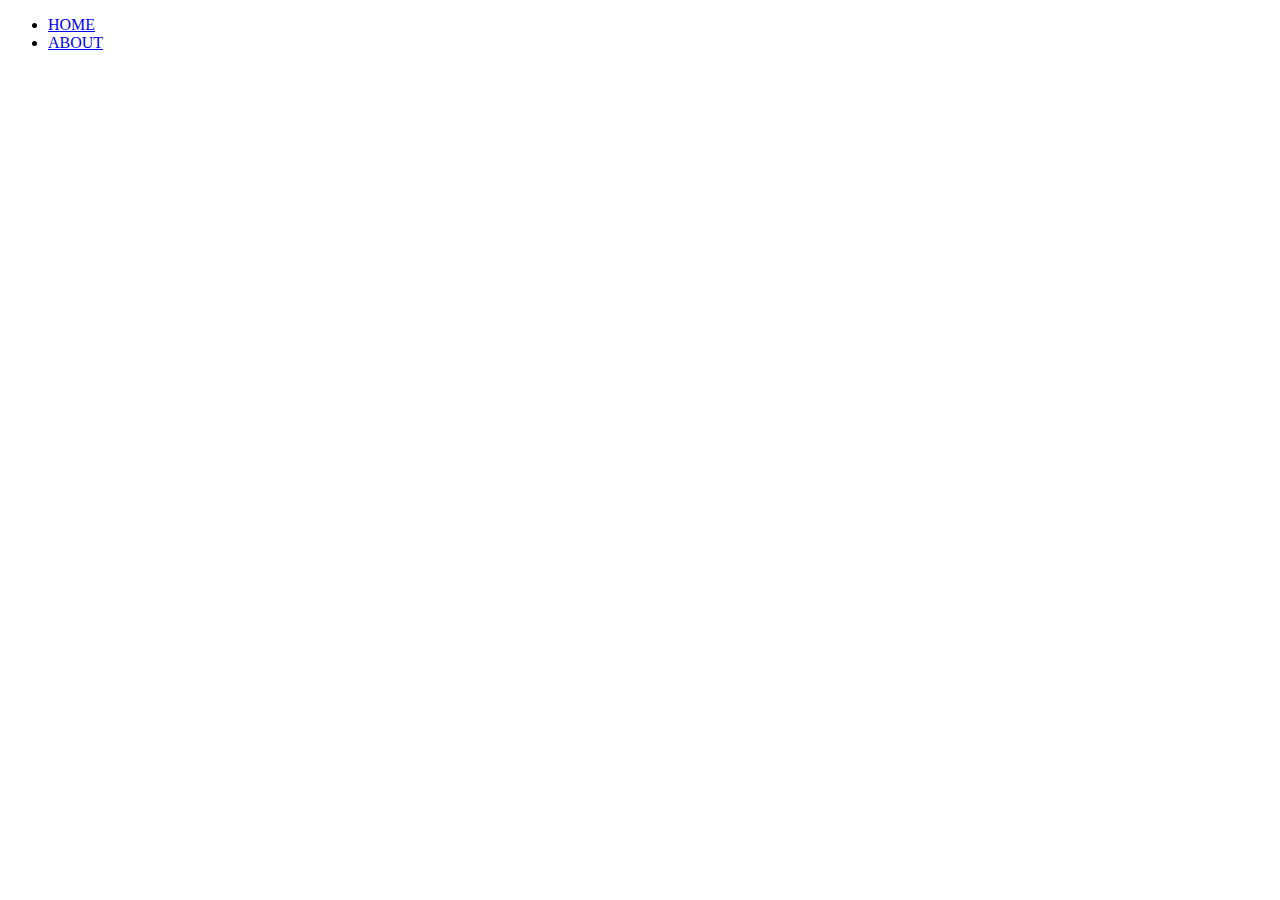
==== index.html @ c54d89ac "Bwesit" ====
<!DOCTYPE html>
<html lang="en">
<head>
    <meta charset="UTF-8">
    <meta name="viewport" content="width=device-width, initial-scale=1.0">
    <meta http-equiv="X-UA-Compatible" content="ie=edge">
    <title>Document</title>
</head>
<body>
    <ul>
		<li><a class="current" href="#">HOME</a></li>
		<li><a href="#">ABOUT</a></li>
	


	</ul>
</body>
</html>
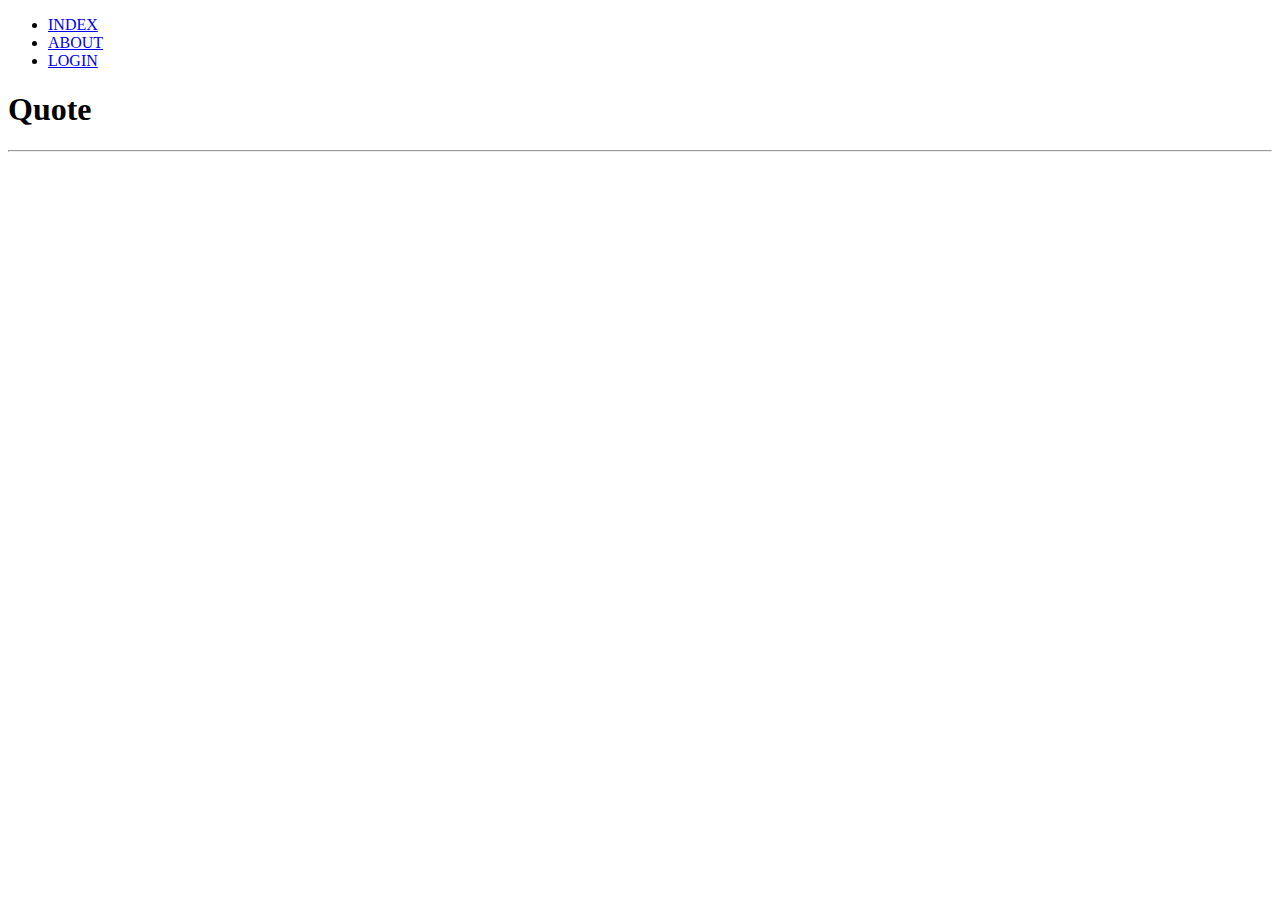
==== commit 8c59e4a6: "Update index.html" ====
--- a/index.html
+++ b/index.html
@@ -1,18 +1,35 @@
 <!DOCTYPE html>
-<html lang="en">
+<html>
 <head>
-    <meta charset="UTF-8">
-    <meta name="viewport" content="width=device-width, initial-scale=1.0">
-    <meta http-equiv="X-UA-Compatible" content="ie=edge">
-    <title>Document</title>
+	<title>Index Page</title>
+
+	<link rel="stylesheet" type="text/css" href="css/index.css">
 </head>
 <body>
-    <ul>
-		<li><a class="current" href="#">HOME</a></li>
-		<li><a href="#">ABOUT</a></li>
+<div id="container">
+
+<div id="nav">
+<ul>
+		<li><a class="current" href="index.html">INDEX</a></li>
+		<li><a href="about.html">ABOUT</a></li>
+		<li><a href="login.html">LOGIN</a></li>
+
+	</ul>
 	
+</div>
+
+<div id="contents">
+	
+<h1>Quote</h1>
+<hr>
+<p style="color:white">"You can only see what i choose to show, there's so much more you just dont know!!</p>
 
 
-	</ul>
+
+
+</div>
+
+
+</div>
 </body>
-</html>+</html>
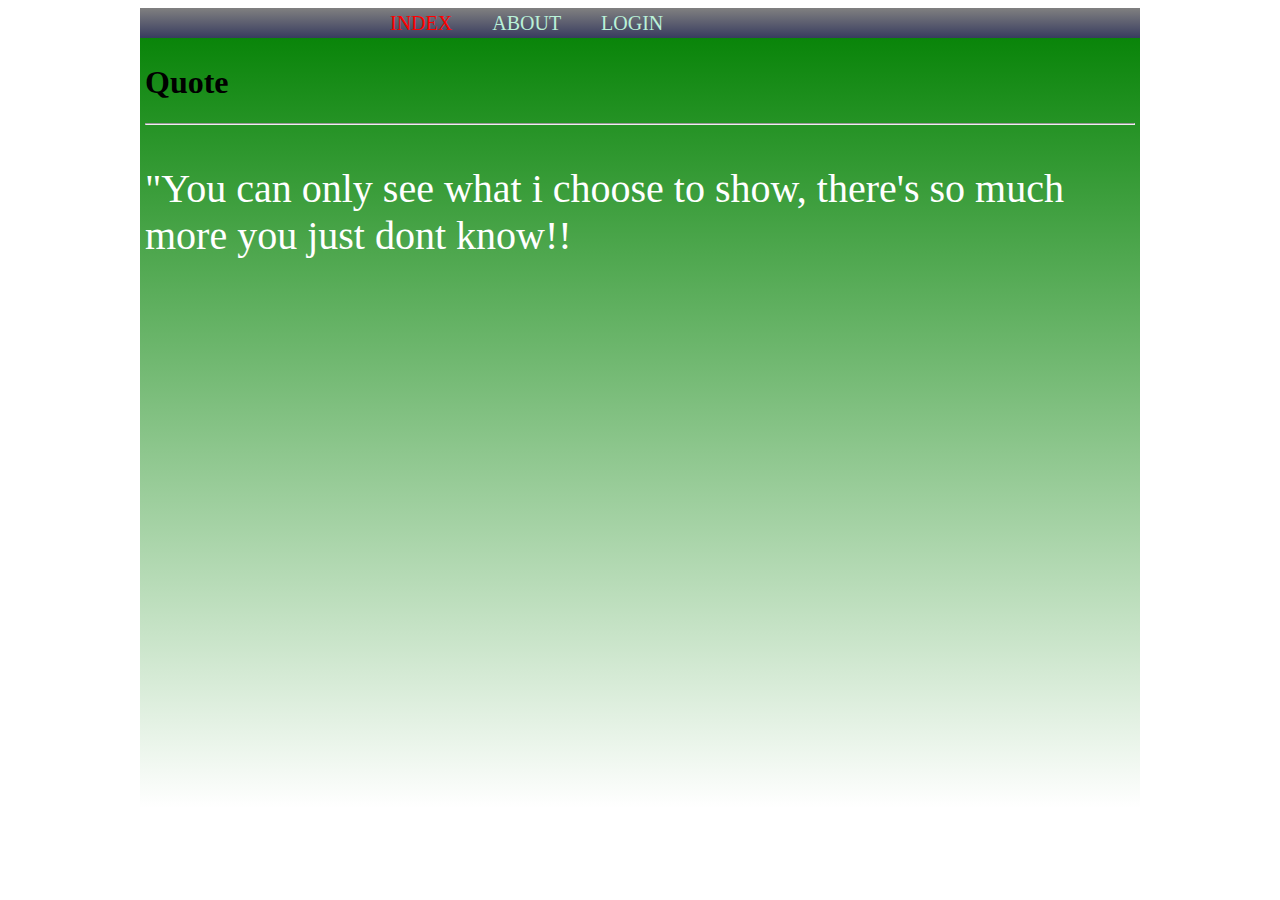
==== commit 637e9b15: "commit" ====
--- a/index.html
+++ b/index.html
@@ -1,7 +1,7 @@
 <!DOCTYPE html>
 <html>
 <head>
-	<title>Index Page</title>
+	<title>Index Page!!</title>
 
 	<link rel="stylesheet" type="text/css" href="css/index.css">
 </head>
@@ -22,7 +22,7 @@
 	
 <h1>Quote</h1>
 <hr>
-<p style="color:white">"You can only see what i choose to show, there's so much more you just dont know!!</p>
+<p style="color:white;font-size:40px;">"You can only see what i choose to show, there's so much more you just dont know!!</p>
 
 
 
--- a/css/index.css
+++ b/css/index.css
@@ -0,0 +1,97 @@
+
+
+#container{
+		margin-left: auto;
+	margin-right: auto;
+height: 800px;
+width: 1000px;
+background: linear-gradient(to bottom ,green ,white);
+
+}
+
+
+#logo{
+	border: 0px 0px 5px 0px;
+	position: absolute;
+	width: 150px;
+	height: 150px;
+	margin-top: 40px;
+	margin-left: 30%;
+}
+
+
+img:hover{
+transform: scale(1.2);
+}
+
+a:visited {
+    color: white;
+
+}
+
+a:hover {
+
+    font-weight: bold;
+  background-color: lightgreen;
+  color: black;
+}
+
+#name{
+
+	position: absolute;
+
+	padding-left: 30%;
+	padding-top: 13%;
+}
+
+#subname{
+
+position: absolute;
+
+	padding-left: 29%;
+	padding-top: 17%;
+
+}
+
+ul{
+	margin:0px;
+	padding: 0px;
+	list-style: none;
+
+}
+
+#nav ul li{
+padding: 0px 20px 0px 20px;
+	float: left;
+	font-size: 25px;
+
+}
+
+#nav ul li .current{
+	color: red;
+}
+
+#nav{
+padding-left: 23%;
+	width: 100%;
+	min-height: 30px;
+	width: auto;
+	background: linear-gradient(to top ,#383c5f
+ ,grey);
+
+} 
+
+
+#contents{
+
+	padding: 5px 5px 5px 5px;
+}
+
+
+a{
+
+text-decoration: none;
+	font-size: 20px;
+	font-family: verdana;
+color:#baf1d8;
+}
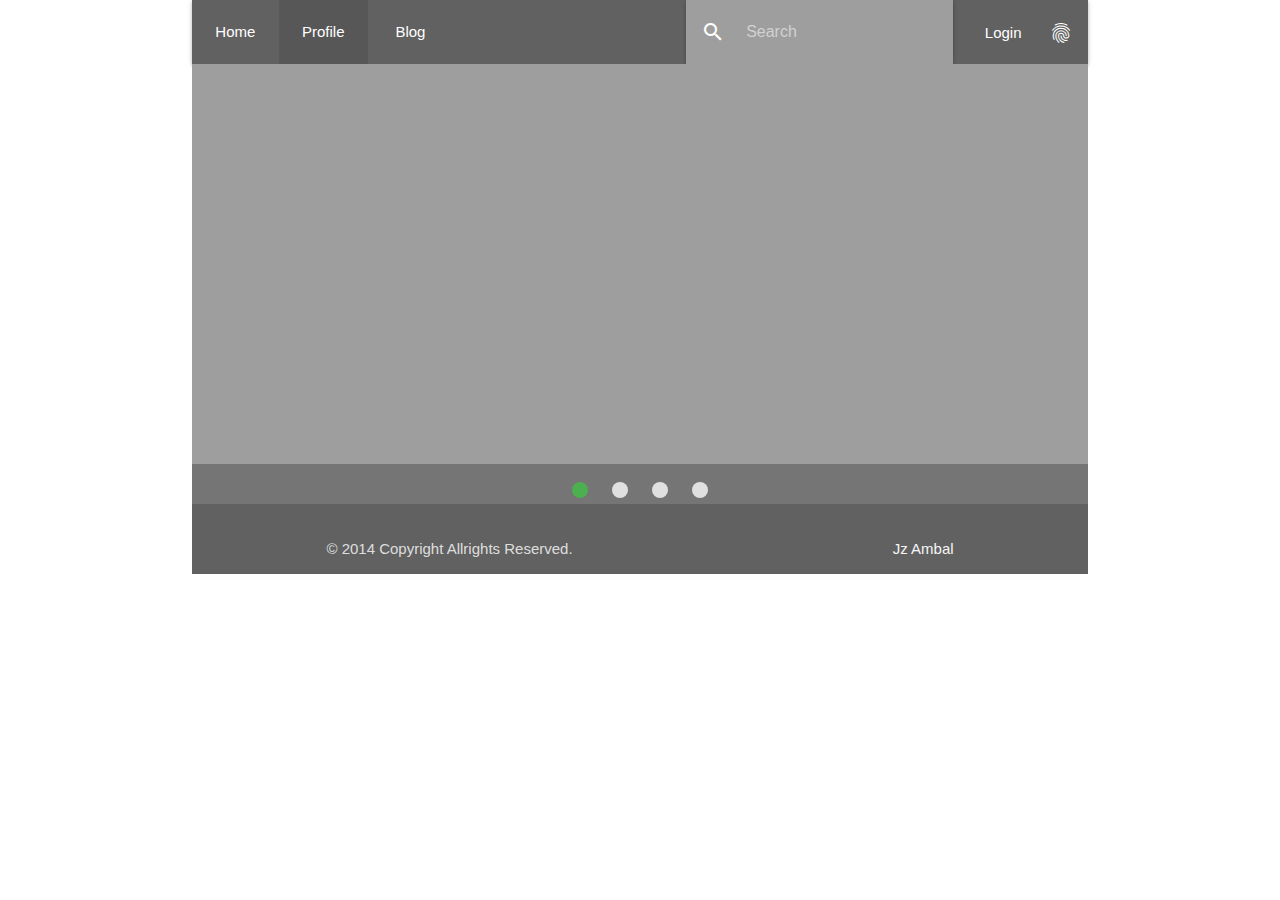
==== commit 5ac1583c: "Material" ====
--- a/index.html
+++ b/index.html
@@ -1,35 +1,138 @@
 <!DOCTYPE html>
-<html>
+<html lang="en">
 <head>
-	<title>Index Page!!</title>
+    <meta charset="UTF-8">
+    <meta name="viewport" content="width=device-width, initial-scale=1.0">
+    <meta http-equiv="X-UA-Compatible" content="ie=edge">
+    <title>Material</title>
+    <!-- Materialize CSS -->
+    <link rel="stylesheet" href="./assets/css/materialize.min.css">
+    <!-- Material Font -->
+    <link rel="stylesheet" href="./assets/css/material-font.css">
+    <!-- Mobile Support -->
+    <meta name="viewport" content="width=device-width, initial-scale=1.0"/>
+    <link rel="stylesheet" type="text/css" href="./assets/css/login.css">
+</head>
+ <body>
 
-	<link rel="stylesheet" type="text/css" href="css/index.css">
-</head>
-<body>
-<div id="container">
 
-<div id="nav">
-<ul>
-		<li><a class="current" href="index.html">INDEX</a></li>
-		<li><a href="about.html">ABOUT</a></li>
-		<li><a href="login.html">LOGIN</a></li>
+  
 
-	</ul>
-	
-</div>
+  <div class="container">
 
-<div id="contents">
-	
-<h1>Quote</h1>
-<hr>
-<p style="color:white;font-size:40px;">"You can only see what i choose to show, there's so much more you just dont know!!</p>
+
+      <!--NAVIGATION-->
+      <nav>
+    <div class="nav-wrapper grey darken-2">
+      <ul>
+       <ul class="left hide-on-med-and-down">
+        <li><a href="./Index.html">&nbsp&nbspHome&nbsp&nbsp</a></li>
+        <li class="active"><a href="./Profile.html">&nbsp&nbspProfile&nbsp&nbsp</a></li>
+        <li><a href="Blog.html">&nbsp&nbsp&nbspBlog&nbsp&nbsp&nbsp&nbsp</a></li>
+      </ul> 
 
 
 
+      <ul class="right hide-on-med-and-down">
+       <li><nav>
+      <form>
+        <div class="right input-field grey">
+          <input id="search" placeholder="Search" type="search" required>
+          <label class="label-icon" for="search"><i class="material-icons">search</i></label>
+          <i class="material-icons">close</i>
+        </div>
+      </form>
+    </nav></li>
+        <li><a href="#login" class="waves-effect waves-light   modal-trigger"><i class="material-icons right">fingerprint</i>&nbsp&nbsp&nbsp&nbspLogin&nbsp&nbsp&nbsp</a>
+        </li>
+      </ul>
+    </div>
 
-</div>
+  </nav>
+
+  <!--NAVIGATION-->
 
 
+  <!--Image Slider-->
+
+  <div class="slider grey darken-1">
+    <ul class="slides">
+      <li>
+        <img src="../Material/assets/img/jz1.jpg">   
+      </li>
+      <li>
+        <img src="../Material/assets/img/jz2.jpg"> 
+      </li>
+      <li>
+        <img src="../Material/assets/img/jz3.jpg"> 
+      </li>
+      <li>
+        <img src="../Material/assets/img/jz4.jpg">
+      </li>
+    </ul>
+  </div>
+
+<!--Image Slider-->
+
+
+<!-- Footer -->
+<footer class="grey darken-2 page-footer">
+          <div class="grey darken-2 footer-copyright">
+            <div class="container">
+            © 2014 Copyright Allrights Reserved.
+            <a class="grey-text text-lighten-4 right" href="#!">Jz Ambal</a>
+            </div>
+          </div>
+        </footer>
+
+      </div>
+ 
+ <!-- Footer -->
+
+ 
+<!--  Modal -->
+
+<div id="login" class="modal ">
+  <h5 class="modal-close">&#10005;</h5>
+  <div class="modal-content center">
+    <h4>Login Form</h4>
+    <br>
+
+    <form action="#">
+
+      <div class="input-field">
+        <i class="material-icons prefix">person</i>
+        <input type="text" id="name">
+        <label for="name">Username</label>
+      </div>
+      <br>
+
+      <div class="input-field">
+        <i class="material-icons prefix">lock</i>
+        <input type="password" id="pass">
+        <label for="pass">Password</label>
+      </div>
+      <br>
+
+      <div class="left" style="margin-left:20px;">
+         <label>
+        <input type="checkbox"/>
+        <span>Remember Me</span>
+      </label>
+
+      </div>
+      <br>
+      
+      <input type="submit" value="Login" class="btn btn-large">
+      
+    </form>
+  </div>
 </div>
-</body>
-</html>
+<!--  Modal -->
+
+    <!-- Material JS -->
+    <script src="./assets/js/materialize.min.js"></script>
+    <script src=./assets/js/js.js></script>
+   
+  </body>
+</html>--- a/assets/css/material-font.css
+++ b/assets/css/material-font.css
@@ -0,0 +1,23 @@
+/* fallback */
+@font-face {
+    font-family: 'Material Icons';
+    font-style: normal;
+    font-weight: 400;
+    src: url(../fonts/material.woff2) format('woff2');
+  }
+  
+  .material-icons {
+    font-family: 'Material Icons';
+    font-weight: normal;
+    font-style: normal;
+    font-size: 24px;
+    line-height: 1;
+    letter-spacing: normal;
+    text-transform: none;
+    display: inline-block;
+    white-space: nowrap;
+    word-wrap: normal;
+    direction: ltr;
+    -webkit-font-feature-settings: 'liga';
+    -webkit-font-smoothing: antialiased;
+  }--- a/assets/css/login.css
+++ b/assets/css/login.css
@@ -0,0 +1,29 @@
+a.btn{
+  margin-top: 30%;
+}
+.modal{
+ max-height:100%;
+ overflow:hidden;
+}
+
+input[type="submit"]{
+  width: 100%;
+  margin-top: 50px;
+}
+.modal-close{
+  position: absolute;
+  top:10px;
+  right:10px;
+  padding:0;
+  margin:0;
+}
+
+ body {
+    display: flex;
+    min-height: 100vh;
+    flex-direction: column;
+  }
+
+  main {
+    flex: 1 0 auto;
+  }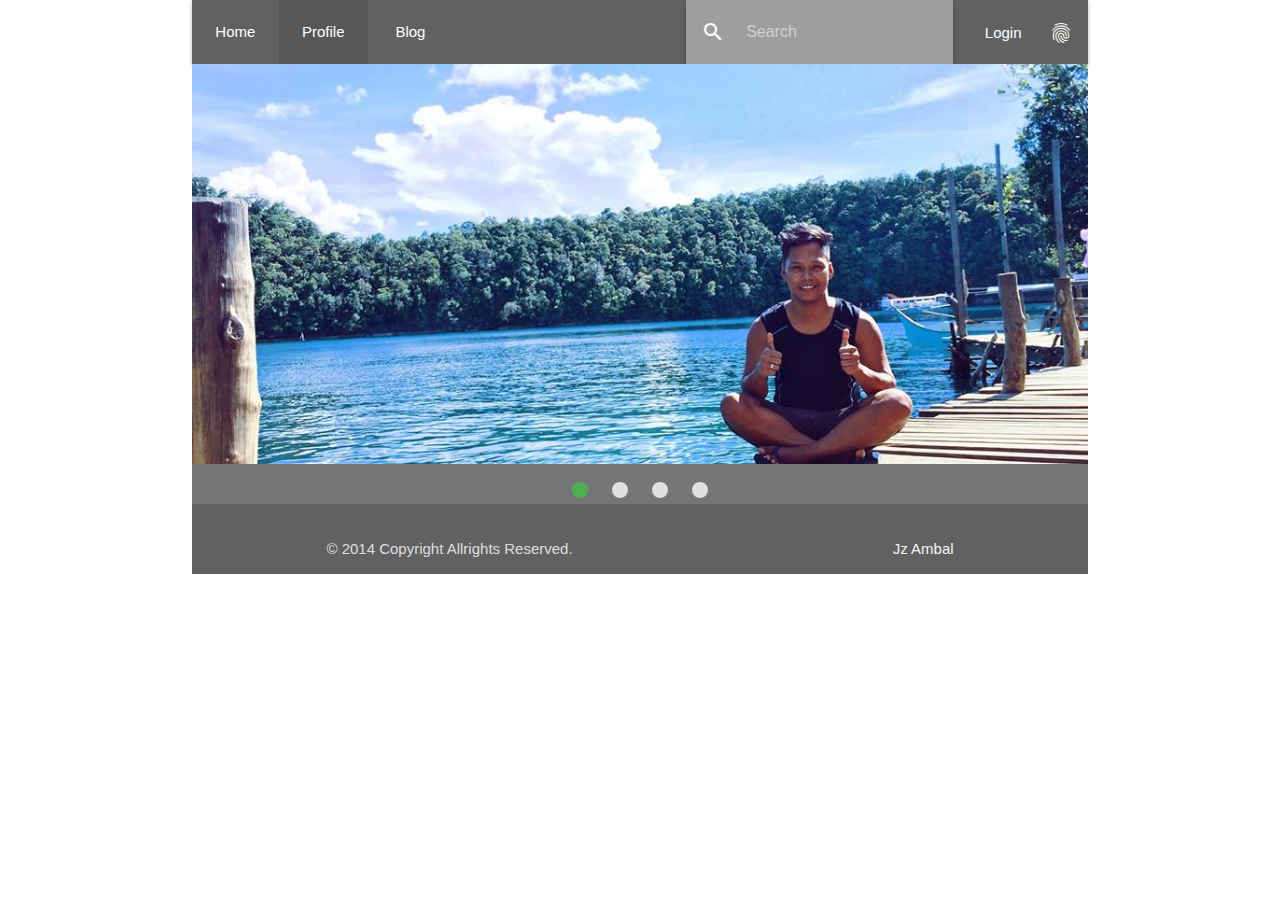
==== commit 7a61b2ac: "updated" ====
--- a/index.html
+++ b/index.html
@@ -58,16 +58,16 @@
   <div class="slider grey darken-1">
     <ul class="slides">
       <li>
-        <img src="../Material/assets/img/jz1.jpg">   
+        <img src="./assets/img/jz1.jpg">   
       </li>
       <li>
-        <img src="../Material/assets/img/jz2.jpg"> 
+        <img src="./assets/img/jz2.jpg"> 
       </li>
       <li>
-        <img src="../Material/assets/img/jz3.jpg"> 
+        <img src="./assets/img/jz3.jpg"> 
       </li>
       <li>
-        <img src="../Material/assets/img/jz4.jpg">
+        <img src="./assets/img/jz4.jpg">
       </li>
     </ul>
   </div>
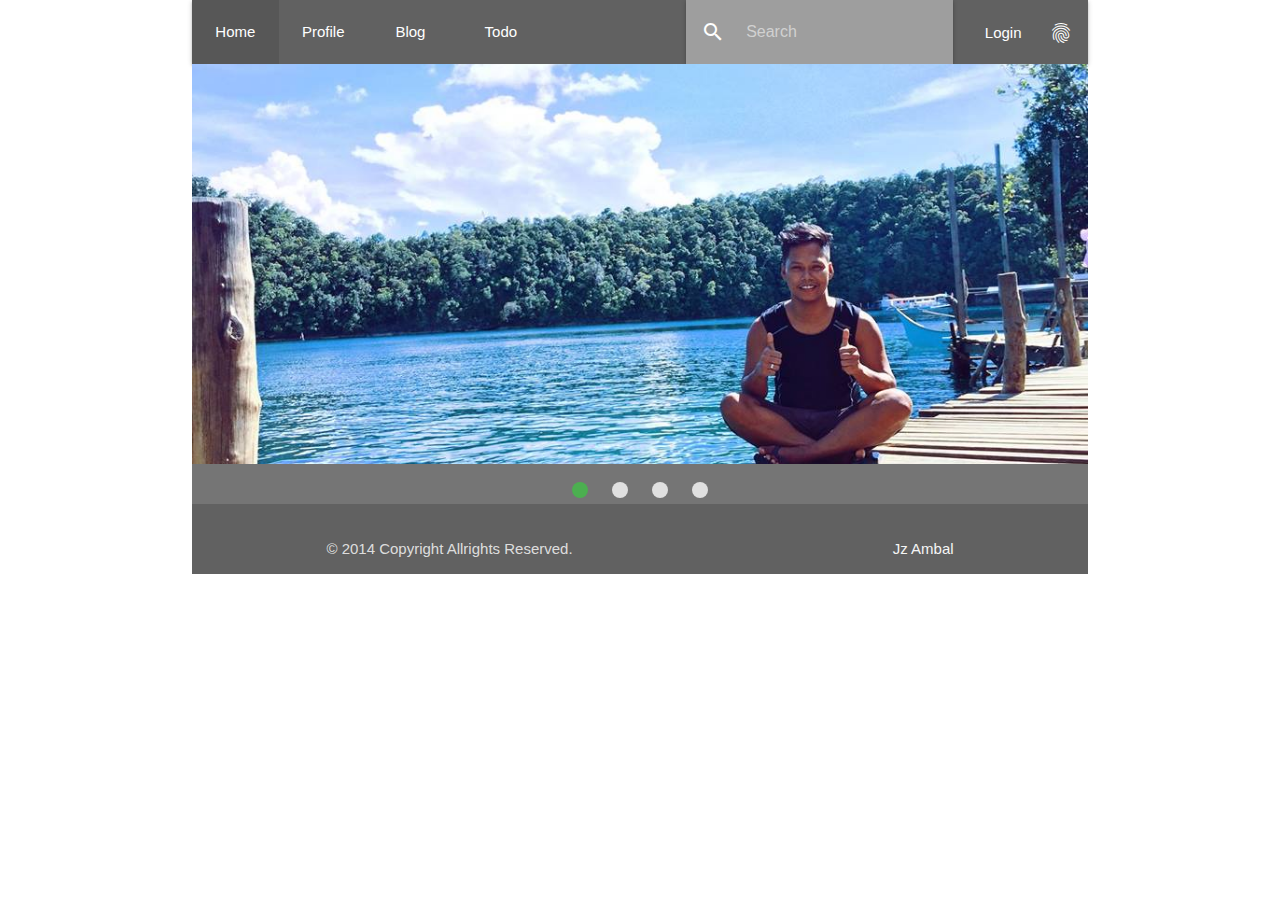
==== commit 3c1326e0: "Added Todo" ====
--- a/index.html
+++ b/index.html
@@ -26,9 +26,10 @@
     <div class="nav-wrapper grey darken-2">
       <ul>
        <ul class="left hide-on-med-and-down">
-        <li><a href="./Index.html">&nbsp&nbspHome&nbsp&nbsp</a></li>
-        <li class="active"><a href="./Profile.html">&nbsp&nbspProfile&nbsp&nbsp</a></li>
-        <li><a href="Blog.html">&nbsp&nbsp&nbspBlog&nbsp&nbsp&nbsp&nbsp</a></li>
+        <li class="active"><a href="./index.html">&nbsp&nbspHome&nbsp&nbsp</a></li>
+        <li><a href="./Profile.html">&nbsp&nbspProfile&nbsp&nbsp</a></li>
+        <li><a href="./blog.html">&nbsp&nbsp&nbspBlog&nbsp&nbsp&nbsp&nbsp</a></li>
+        <li><a href="./todo.html">&nbsp&nbsp&nbspTodo&nbsp&nbsp&nbsp&nbsp</a></li>
       </ul> 
 
 
